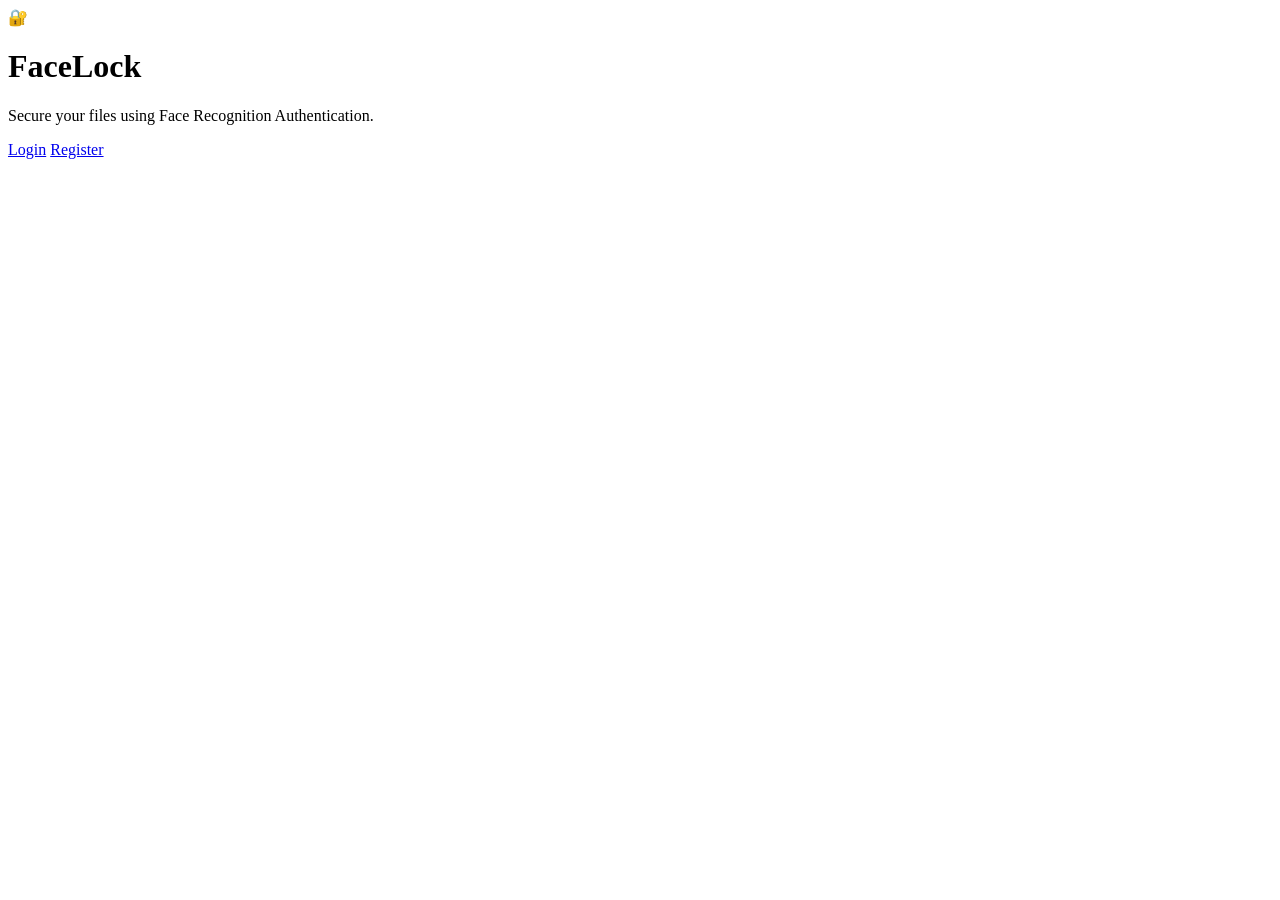
==== templates/index.html @ fbea23e1 "Day 3: CreatedFacelock landing page" ====
<!DOCTYPE html>
<html lang="en">
<head>
    <meta charset="UTF-8">
    <meta name="viewport" content="width=device-width, initial-scale=1.0">
    <title>FaceLock</title>

    <link rel="stylesheet" href="{{ url_for('static', filename='css/style.css') }}">
</head>
<body>

    <div class="container">

        <div class="logo">
            🔐
        </div>

        <h1>FaceLock</h1>

        <p>
            Secure your files using Face Recognition Authentication.
        </p>

        <div class="buttons">
            <a href="/login" class="btn">Login</a>

            <a href="/register" class="btn secondary">Register</a>
        </div>

    </div>

</body>
</html>
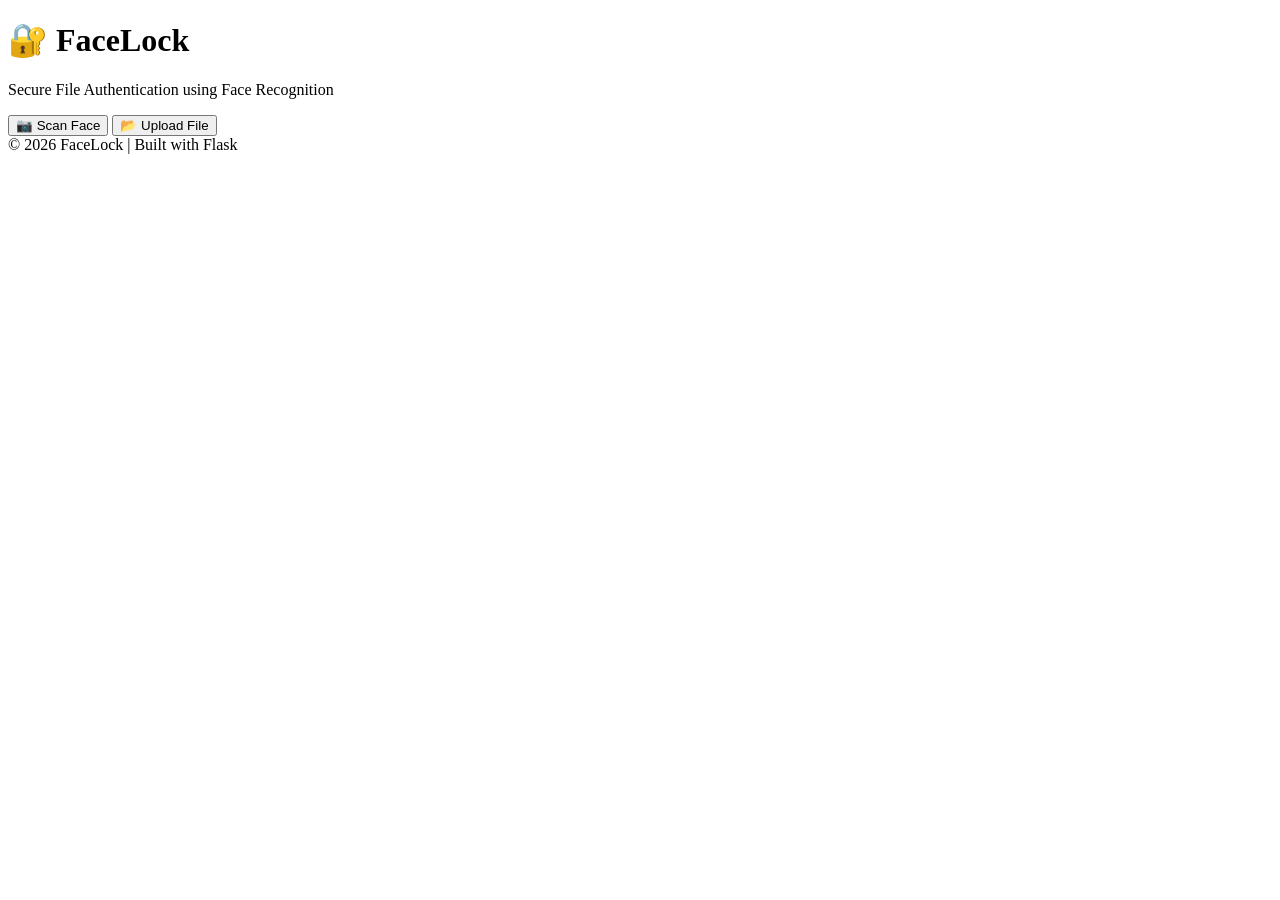
==== commit 0b21f3c9: "Day 4: Added responsive FaceLock authentication homepage" ====
--- a/templates/index.html
+++ b/templates/index.html
@@ -7,27 +7,30 @@
 
     <link rel="stylesheet" href="{{ url_for('static', filename='css/style.css') }}">
 </head>
+
 <body>
 
     <div class="container">
 
-        <div class="logo">
-            🔐
-        </div>
+        <div class="card">
 
-        <h1>FaceLock</h1>
+            <h1>🔐 FaceLock</h1>
 
-        <p>
-            Secure your files using Face Recognition Authentication.
-        </p>
+            <p class="subtitle">
+                Secure File Authentication using Face Recognition
+            </p>
 
-        <div class="buttons">
-            <a href="/login" class="btn">Login</a>
+            <button class="btn">📷 Scan Face</button>
 
-            <a href="/register" class="btn secondary">Register</a>
+            <button class="btn secondary">📂 Upload File</button>
+
         </div>
 
     </div>
 
+    <footer>
+        © 2026 FaceLock | Built with Flask
+    </footer>
+
 </body>
 </html>
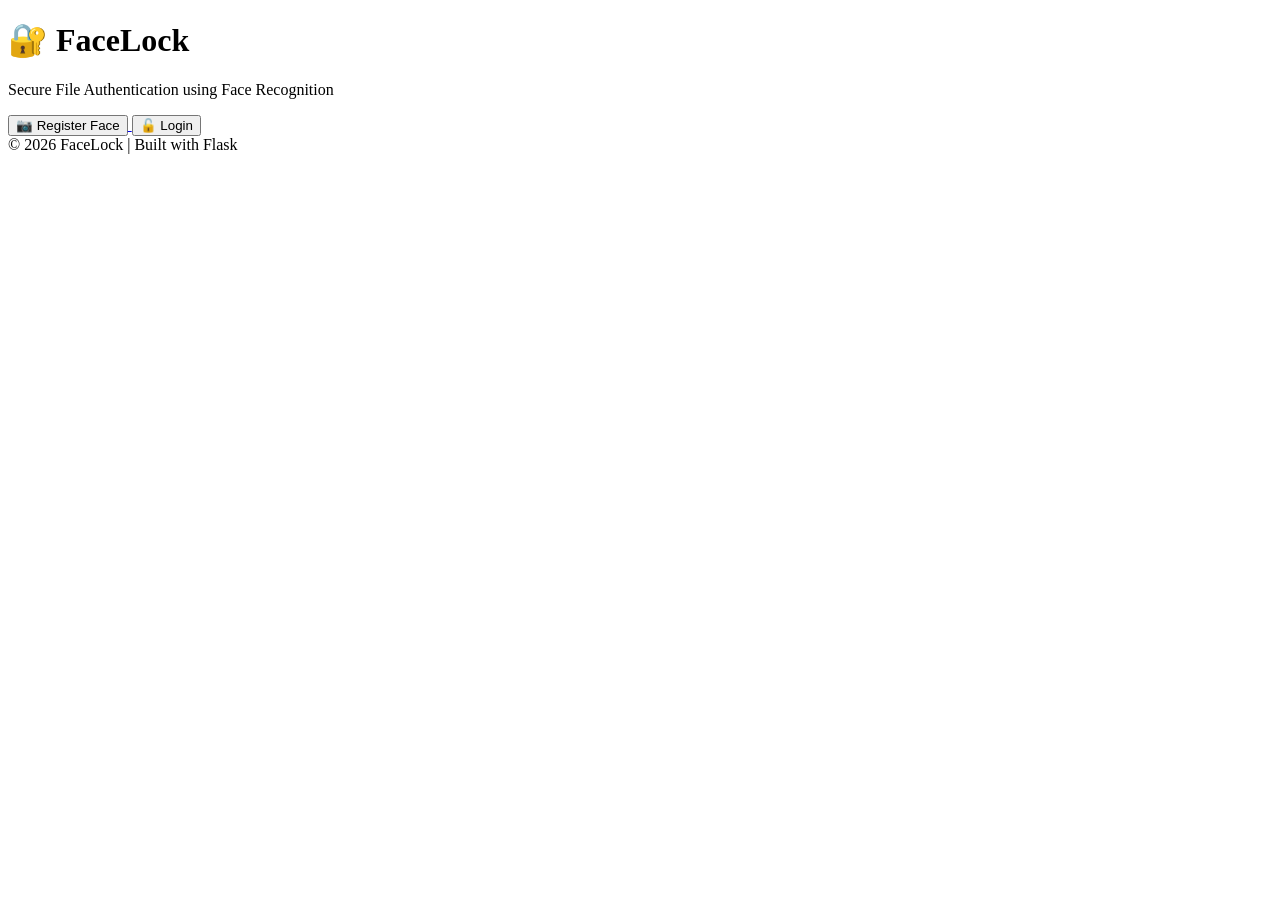
==== commit a61228e8: "Day 5: Added frontend pages and Flask routing" ====
--- a/templates/index.html
+++ b/templates/index.html
@@ -20,9 +20,17 @@
                 Secure File Authentication using Face Recognition
             </p>
 
-            <button class="btn">📷 Scan Face</button>
+            <div class="buttons">
 
-            <button class="btn secondary">📂 Upload File</button>
+    <a href="/register">
+        <button class="btn">📷 Register Face</button>
+    </a>
+
+    <a href="/login">
+        <button class="btn secondary">🔓 Login</button>
+    </a>
+
+</div>
 
         </div>
 
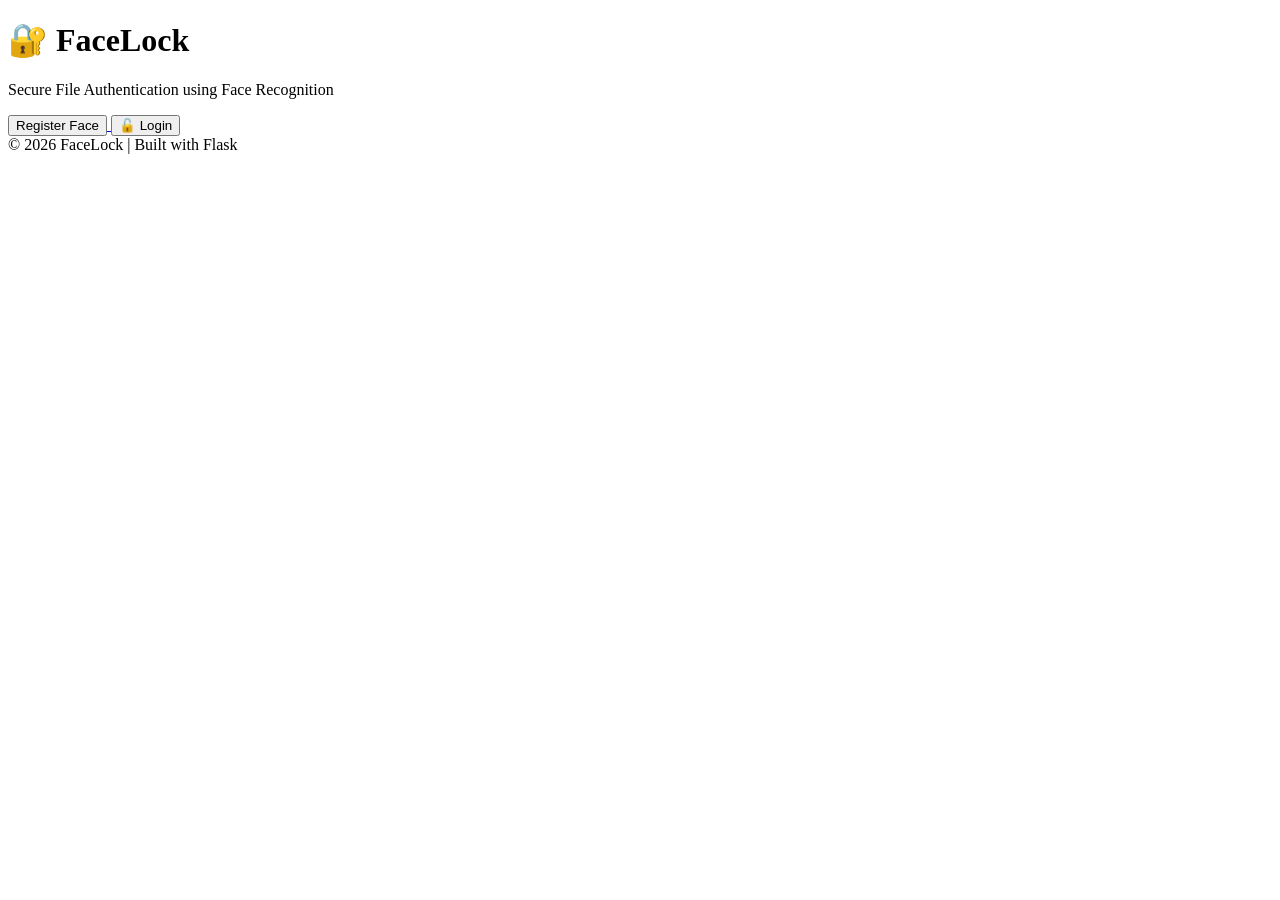
==== commit bc220e3a: "Day 7: Added face registration UI and updated README" ====
--- a/templates/index.html
+++ b/templates/index.html
@@ -21,10 +21,9 @@
             </p>
 
             <div class="buttons">
-
-    <a href="/register">
-        <button class="btn">📷 Register Face</button>
-    </a>
+<a href="/register">
+    <button>Register Face</button>
+</a>
 
     <a href="/login">
         <button class="btn secondary">🔓 Login</button>
